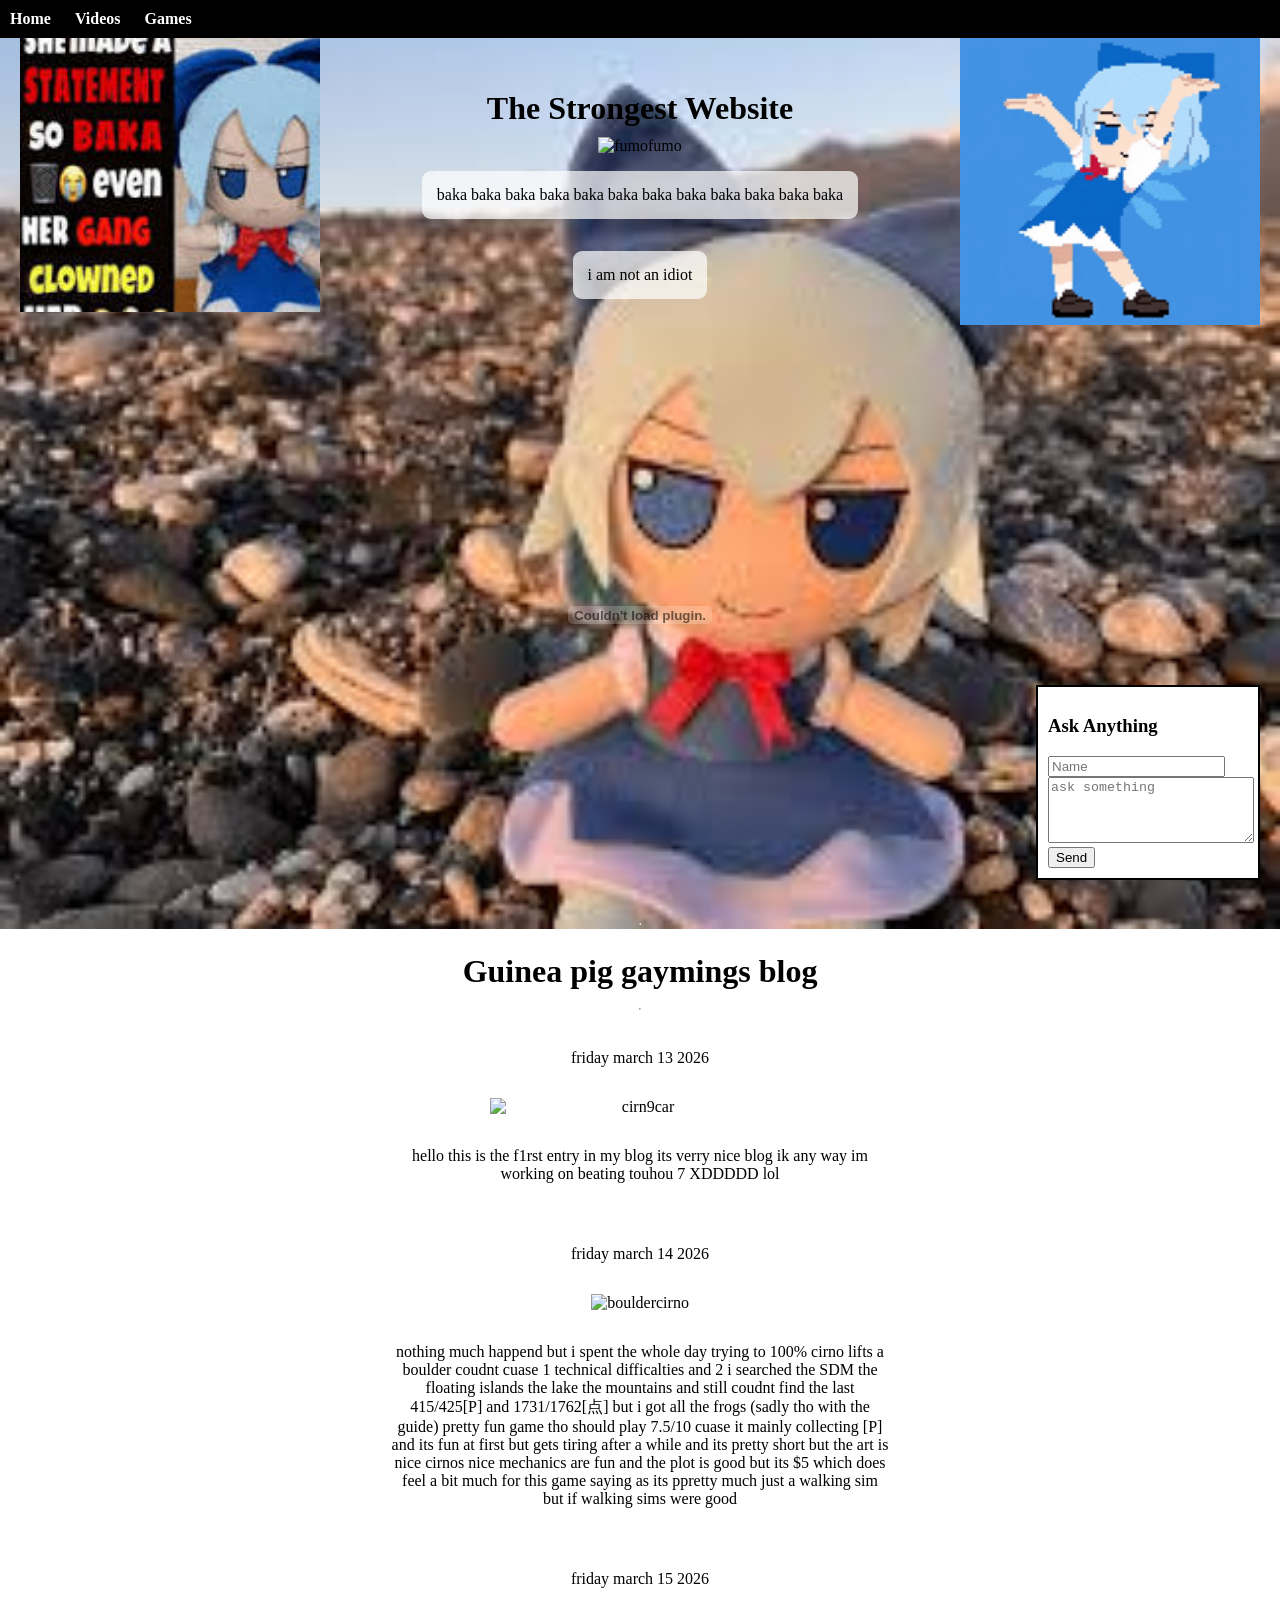
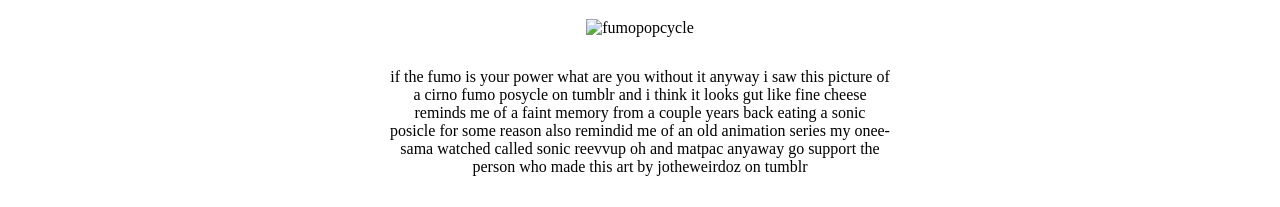
==== index.html @ b9595da4 "Add files via upload" ====
<!DOCTYPE html>
<html>
<head>
<title>Leading Brand Cirno - Games</title>
<link rel="icon" type="image/webp" href="icon.webp">
<link rel="stylesheet" href="styles.css">
<script src="functions.js"></script>
</head>
<body>

<!-- MUSIC -->
<audio autoplay loop>
<source src="ITSAPEICEOFCAKETOBAKEAPRETTYCAKE.mp3" type="audio/mpeg">
</audio>

<!-- TOP BAR -->
<div class="topbar">
    <a href="index.html">Home</a>
    <a href="videos.html">Videos</a>
    <a href="games.html">Games</a>
</div>

<!-- ASK BOX -->
<div class="askbox">
<h3>Ask Anything</h3>
<form action="mailto:trahvell@outlook.com" method="post" enctype="text/plain">
<input type="text" name="name" placeholder="Name"><br>
<textarea name="message" placeholder="ask something"></textarea><br>
<button type="submit">Send</button>
</form>
</div>

<div class="container">

<h1>The Strongest Website</h1>

<img src="cirnofumo.gif" alt="fumofumo">

<p>baka baka baka baka baka baka baka baka baka baka baka baka</p>
<p>i am not an idiot</p>

<embed src="cirnimation.swf"
quality="high"
width="800"
height="600"
name="cirno adventure 2"
type="application/x-shockwave-flash"
allowScriptAccess="always">
</embed>

<hr>

<h1>Guinea pig gaymings blog</h1>

<hr>

<p>friday march 13 2026</p>
<img src="cirn9car.webp" alt="cirn9car" id="cirn9car-img">
<p>
hello this is the f1rst entry in my blog its verry nice blog ik
any way im working on beating touhou 7 XDDDDD lol
</p>

<p>friday march 14 2026</p>
<img src="bouldercirno.jfif" alt="bouldercirno" id="bouldercirno-img">
<p>
nothing much happend but i spent the whole day trying to 100%
cirno lifts a boulder coudnt cuase 1 technical difficalties and
2 i searched the SDM the floating islands the lake the mountains
and still coudnt find the last 415/425[P] and 1731/1762[点] but i got all the frogs
(sadly tho with the guide) pretty fun game tho should play 7.5/10
cuase it mainly collecting [P] and its fun at first but gets tiring
after a while and its pretty short but the art is nice cirnos nice
mechanics are fun and the plot is good but its $5 which does feel 
a bit much for this game saying as its ppretty much just a walking sim
but if walking sims were good
</p>

<p>friday march 15 2026</p>
<img src="cirno_popcycle.jpg" alt="fumopopcycle" id="fumopopcycle-img">
<p>
if the fumo is your power what are you without it
anyway i saw this picture of a cirno fumo posycle
on tumblr and i think it looks gut like fine cheese
reminds me of a faint memory from a couple years back
eating a sonic posicle for some reason also remindid me of
an old animation series my onee-sama watched called sonic
reevvup oh and matpac anyaway go
support the person who made this art by jotheweirdoz on tumblr
</p>

</div>

<img src="statment.jfif" alt="fumostatement" id="statement-img">
<img src="touhou-fumo.gif" alt="fumodance" id="fumodance-img">

<script>
const music = document.getElementById('bg-music');
const audioSrc = "ITSAPEICEOFCAKETOBAKEAPRETTYCAKE.mp3";

// Check if music was already playing
if (!localStorage.getItem('musicPlayed')) {
    music.src = audioSrc;
    music.play();
    localStorage.setItem('musicPlayed', 'true');
}

// Optional: stop music when user leaves
window.addEventListener('beforeunload', () => {
    music.pause();
});
</script>

</body>
</html>
---- styles.css ----
body {
    margin: 0;
    display: flex;
    justify-content: center;
    align-items: flex-start;
    min-height: 100vh;
    position: relative;

    background-image: url('bg.jfif');
    background-size: cover;
    background-position: center;
    background-attachment: fixed;
    background-repeat: no-repeat;
}

p {
    background-color: rgba(255, 255, 255, 0.7);
    padding: 15px;
    border-radius: 9px;
    max-width: 500px;   /* limits line length */
}

.container {
    display: flex;
    flex-direction: column;
    align-items: center;
    text-align: center;
    margin-top: 70px;
}

h1 {
    margin-top: 20px;
    margin-bottom: 10px;
}

img {
    max-width: 100%;
    height: auto;
}

/* corner images */
#statement-img {
    position: absolute;
    top: 20px;
    left: 20px;
    width: 300px;
    height: auto;
    z-index: 9;
}

#fumodance-img {
    position: absolute;
    top: 20px;
    right: 20px;
    width: 300px;
    height: auto;
    z-index: 9;
}

/* TOP BAR */
.topbar{
    position: fixed;
    top: 0;
    left: 0;
    width: 100%;
    background: black;
    padding: 10px;
    z-index: 20;
}

.topbar a{
    color: white;
    text-decoration: none;
    margin-right: 20px;
    font-weight: bold;
}

/* SMALLER BLOG IMAGES */
#cirn9car-img{
width:300px;
height:auto;
}

/* also good to limit all blog images */
#bouldercirno-img,
#fumopopcycle-img{
max-width:400px;
height:auto;
}

/* ASK BOX */
.askbox{
    position: fixed;
    bottom: 20px;
    right: 20px;
    background: white;
    border: 2px solid black;
    padding: 10px;
    width: 200px;
    z-index: 20;
}

.askbox textarea{
    width: 100%;
    height: 60px;
}
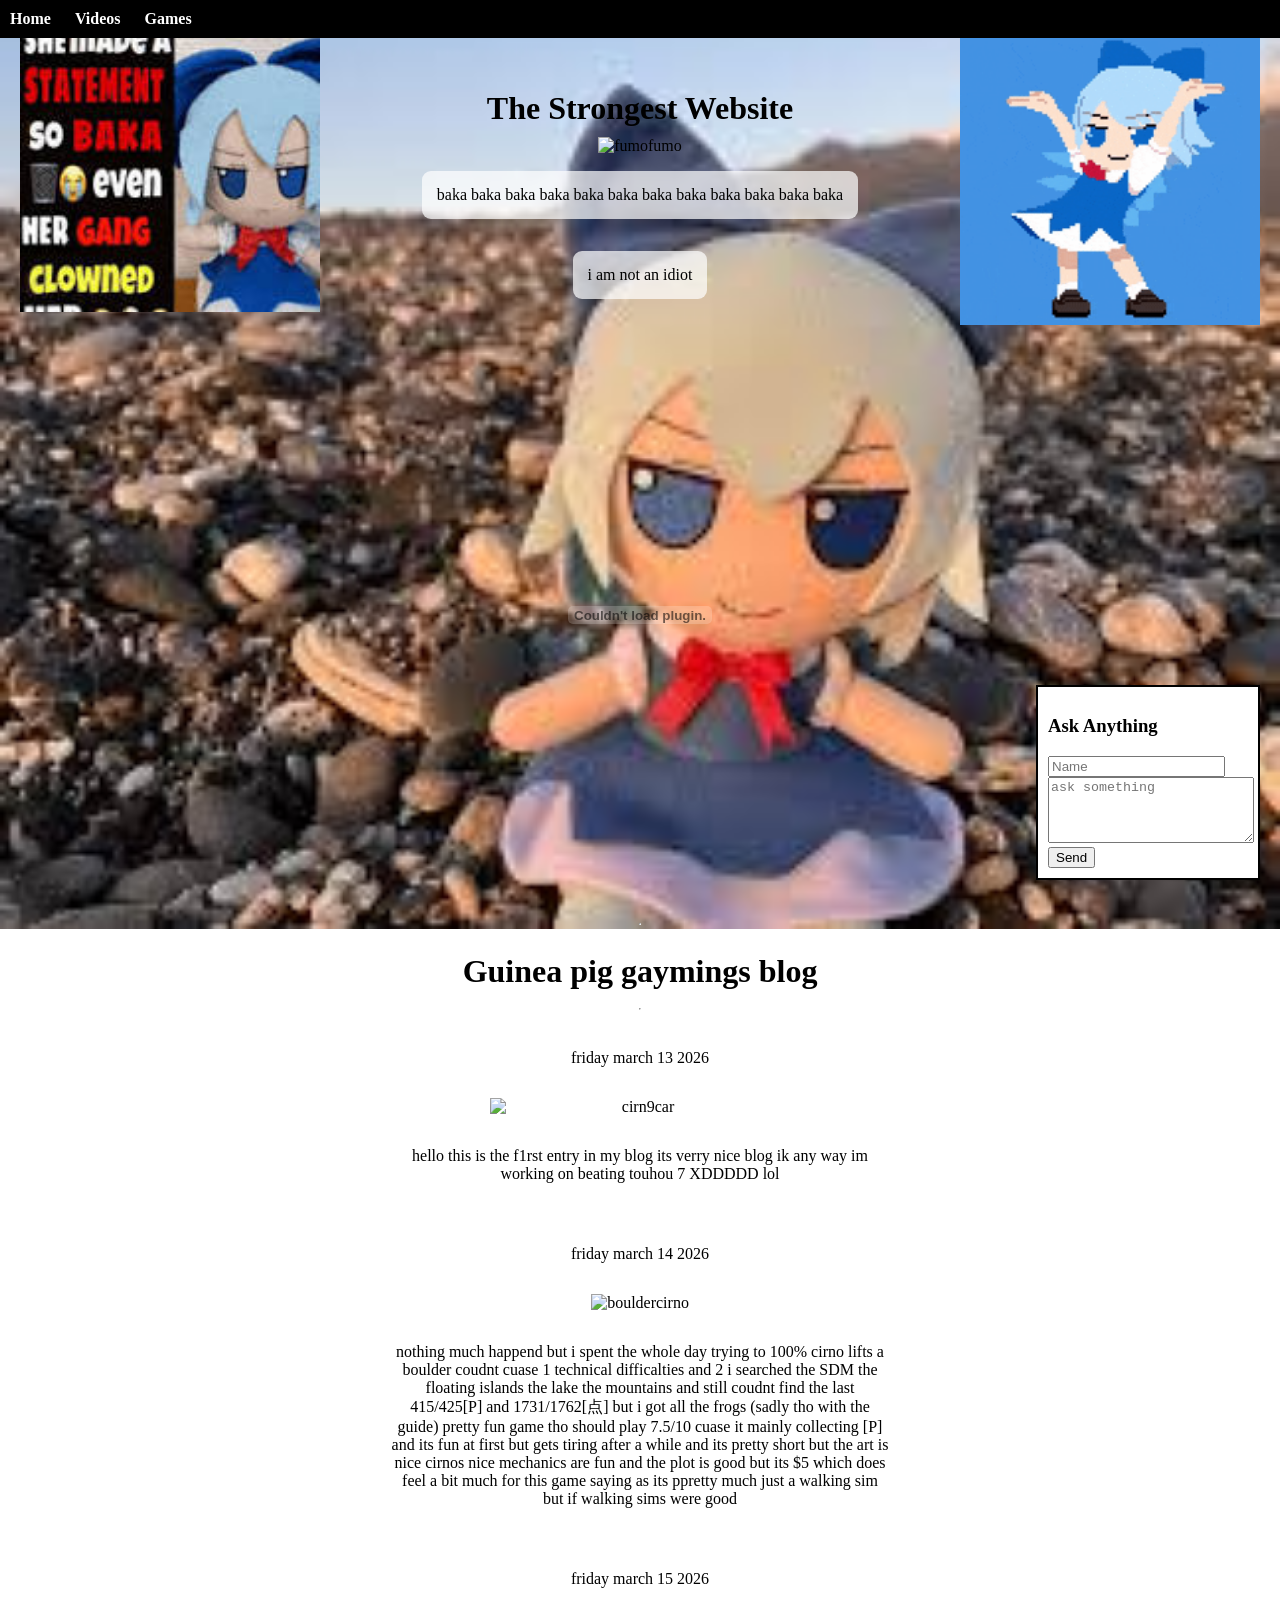
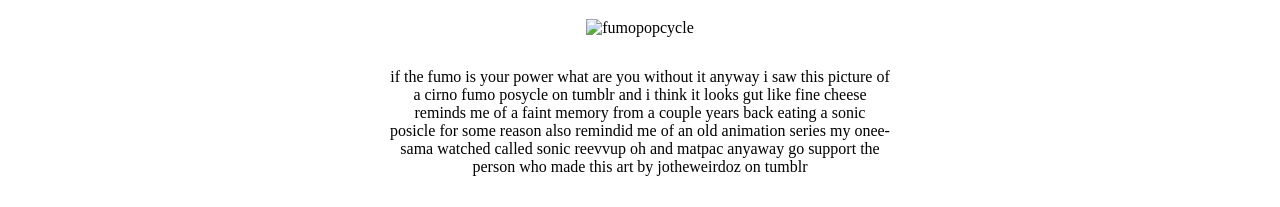
==== commit fa613b2b: "Update index.html" ====
--- a/index.html
+++ b/index.html
@@ -1,7 +1,7 @@
 <!DOCTYPE html>
 <html>
 <head>
-<title>Leading Brand Cirno - Games</title>
+<title>Leading Brand Cirno</title>
 <link rel="icon" type="image/webp" href="icon.webp">
 <link rel="stylesheet" href="styles.css">
 <script src="functions.js"></script>
@@ -112,4 +112,4 @@
 </script>
 
 </body>
-</html>+</html>
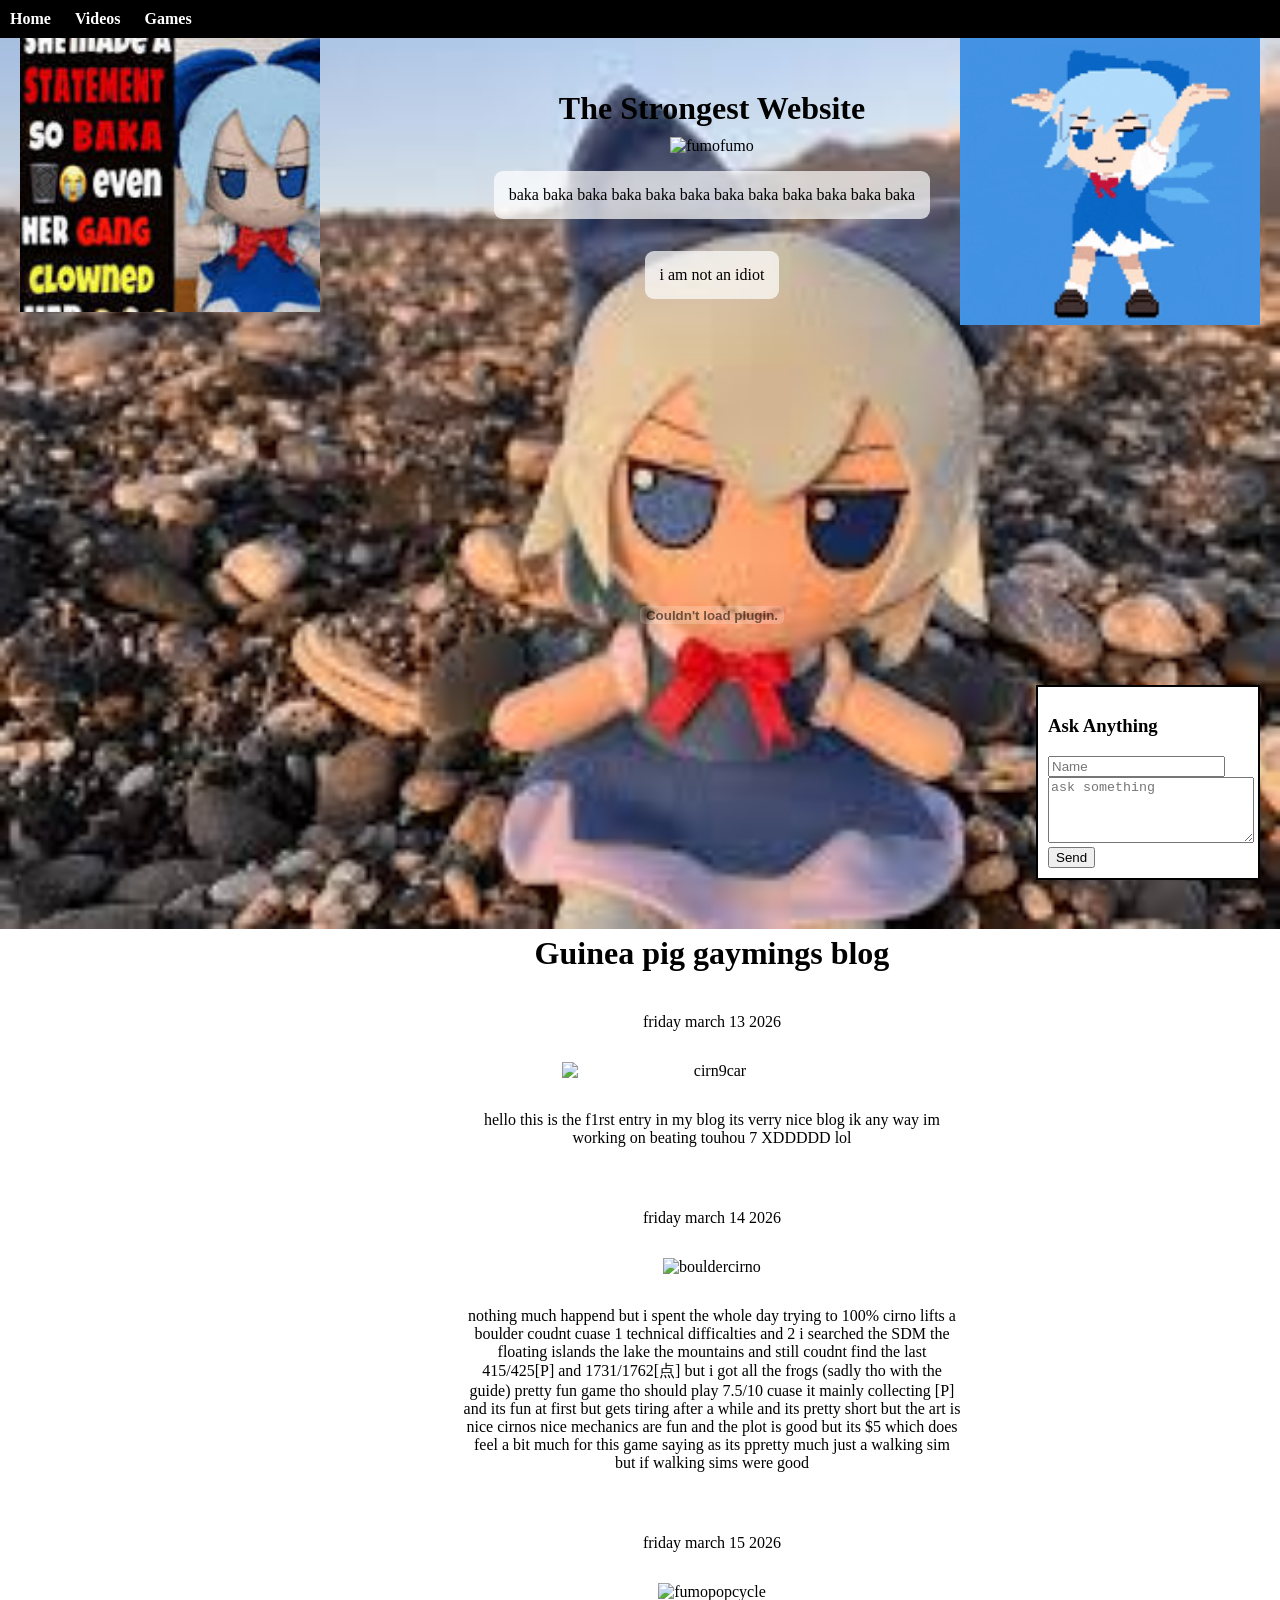
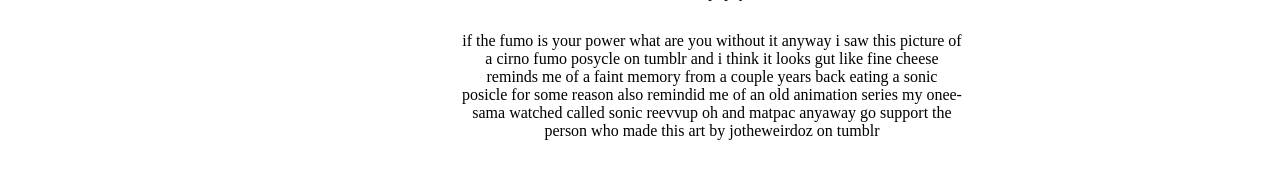
==== commit 3c7b1a62: "Update index.html" ====
--- a/index.html
+++ b/index.html
@@ -7,6 +7,11 @@
 <script src="functions.js"></script>
 </head>
 <body>
+
+<a href="https://archive.org/details/macromedia-flash-professional-8" 
+   target="_blank" id="flash-button">
+    <img src="flash.player.23.gif" alt="Flash Player Corner">
+</a>
 
 <!-- MUSIC -->
 <audio autoplay loop>
@@ -48,11 +53,7 @@
 allowScriptAccess="always">
 </embed>
 
-<hr>
-
 <h1>Guinea pig gaymings blog</h1>
-
-<hr>
 
 <p>friday march 13 2026</p>
 <img src="cirn9car.webp" alt="cirn9car" id="cirn9car-img">
@@ -88,7 +89,7 @@
 reevvup oh and matpac anyaway go
 support the person who made this art by jotheweirdoz on tumblr
 </p>
-
+   
 </div>
 
 <img src="statment.jfif" alt="fumostatement" id="statement-img">
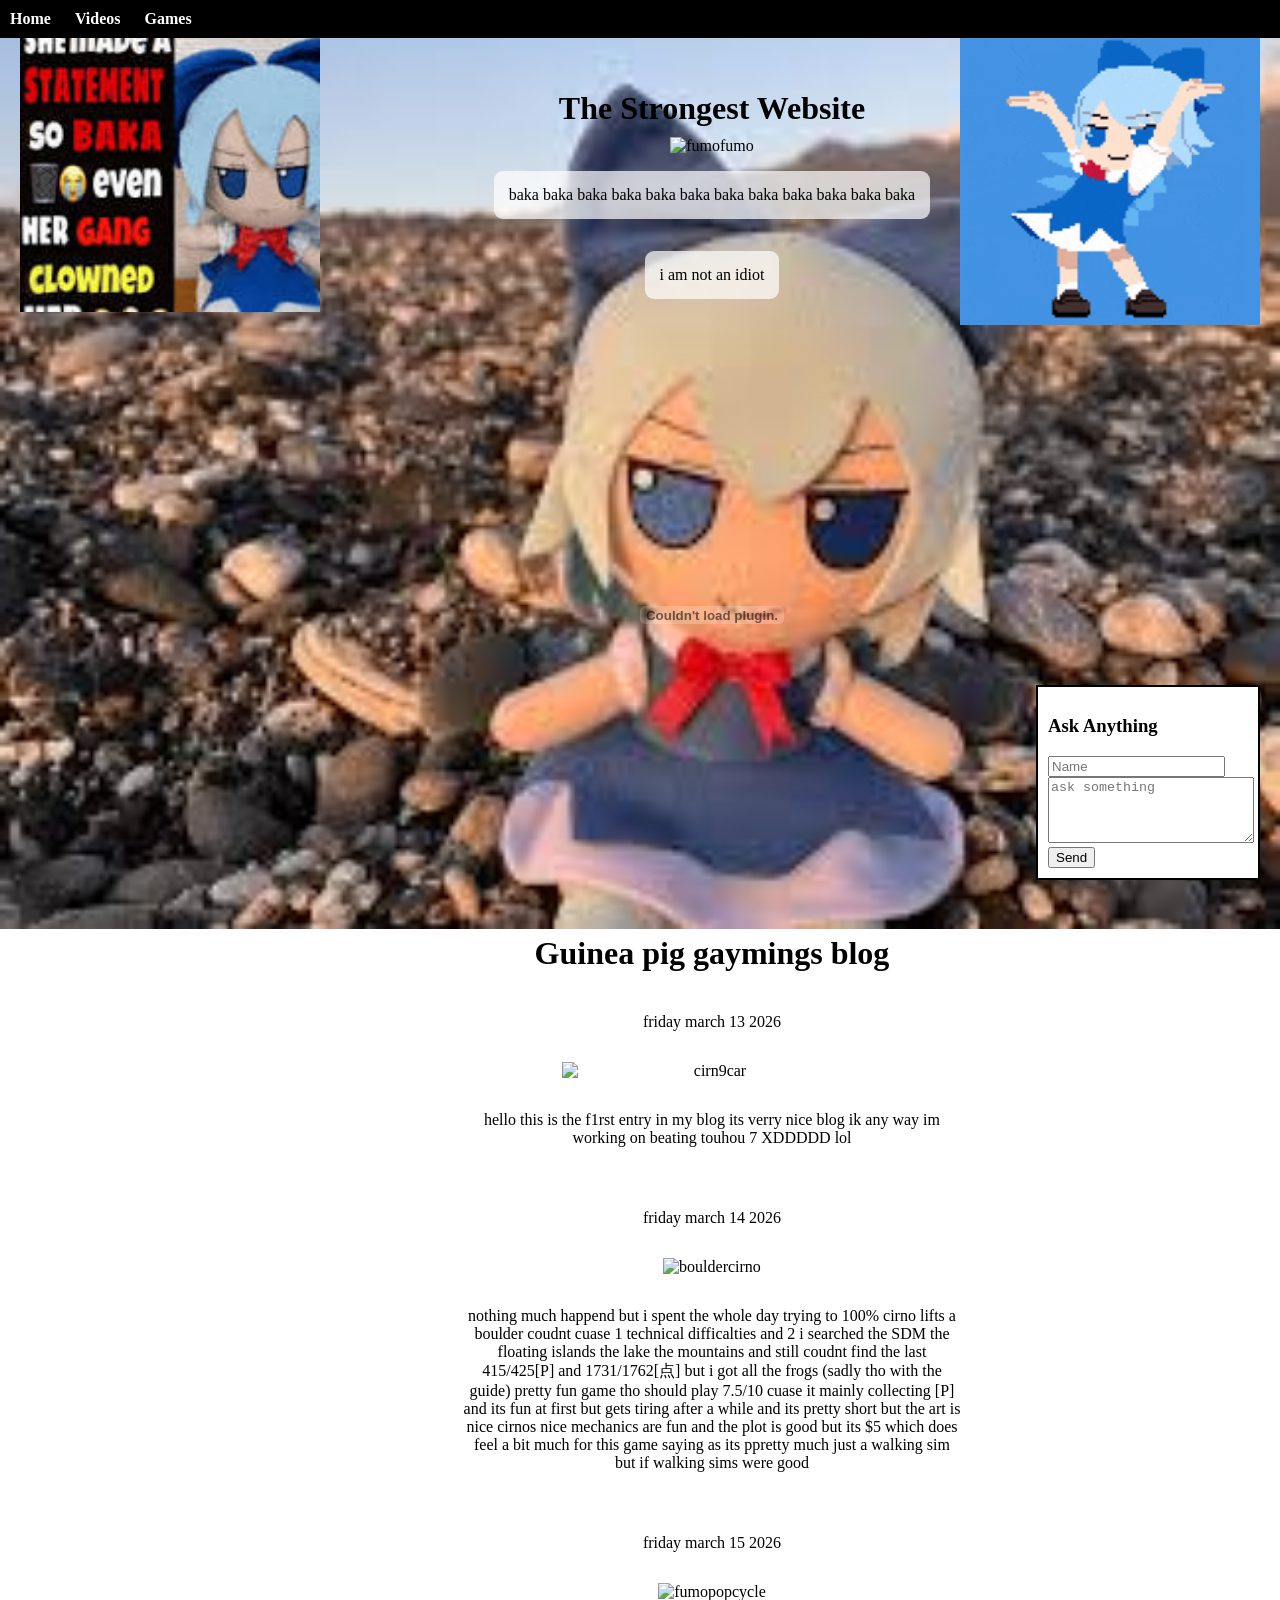
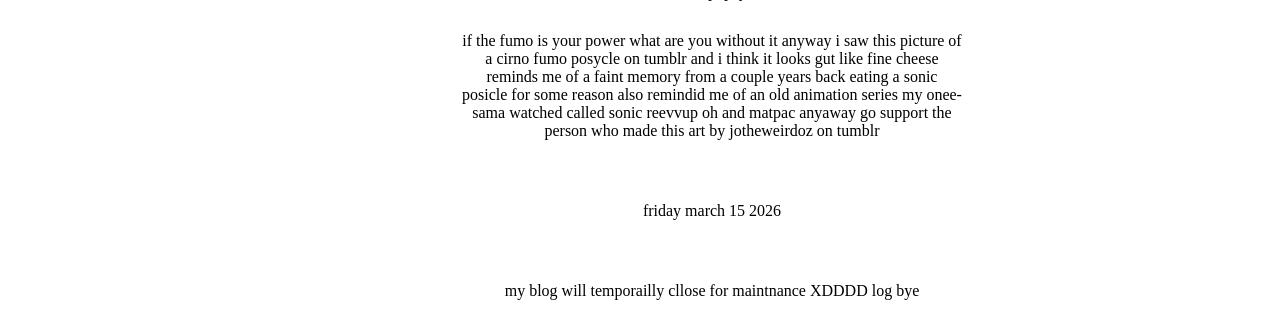
==== commit 488b6162: "Update index.html" ====
--- a/index.html
+++ b/index.html
@@ -89,6 +89,11 @@
 reevvup oh and matpac anyaway go
 support the person who made this art by jotheweirdoz on tumblr
 </p>
+
+<p>friday march 15 2026</p>
+<p>
+my blog will temporailly cllose for maintnance XDDDD log bye
+</p>
    
 </div>
 
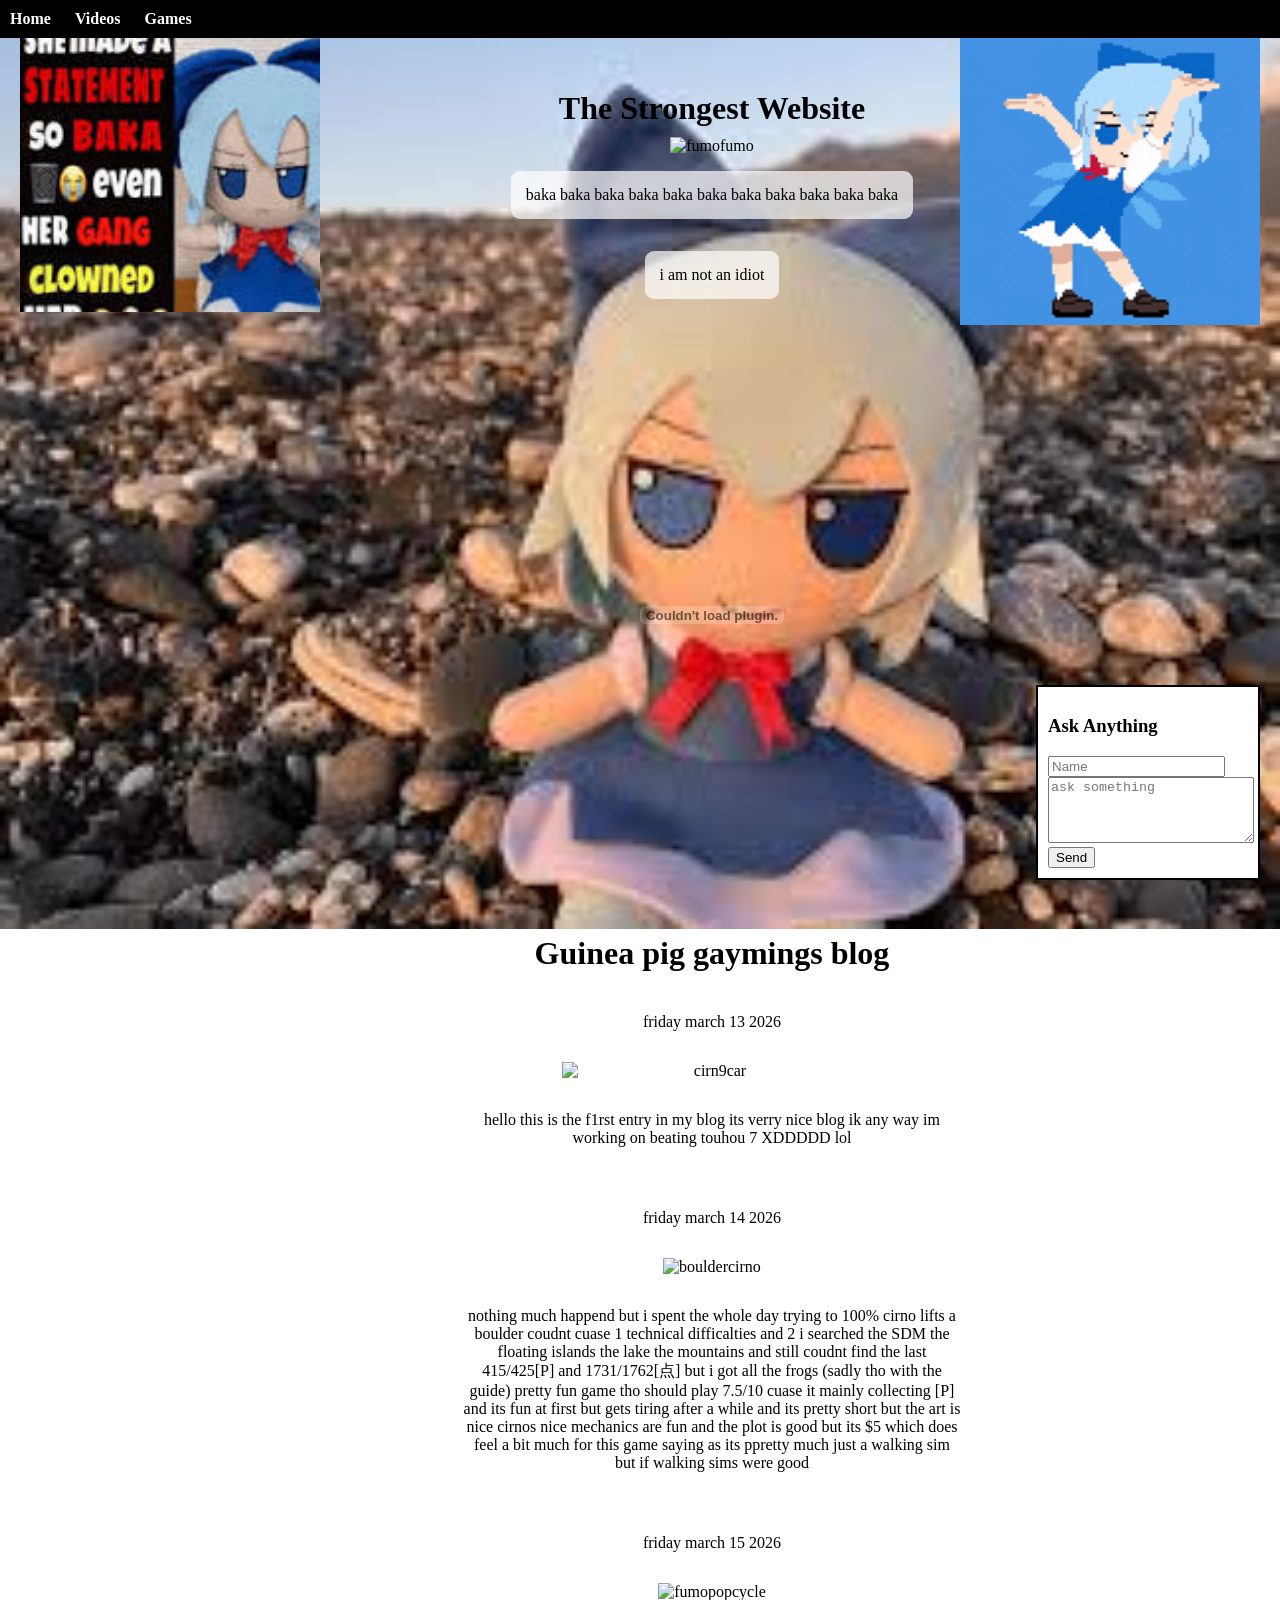
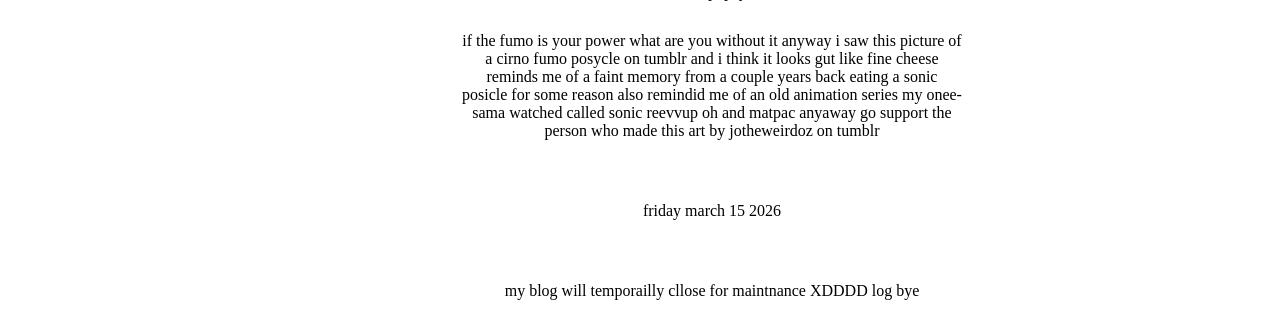
==== commit 97050caf: "Update index.html" ====
--- a/index.html
+++ b/index.html
@@ -41,7 +41,7 @@
 
 <img src="cirnofumo.gif" alt="fumofumo">
 
-<p>baka baka baka baka baka baka baka baka baka baka baka baka</p>
+<p>baka baka baka baka baka baka baka baka baka baka baka</p>
 <p>i am not an idiot</p>
 
 <embed src="cirnimation.swf"
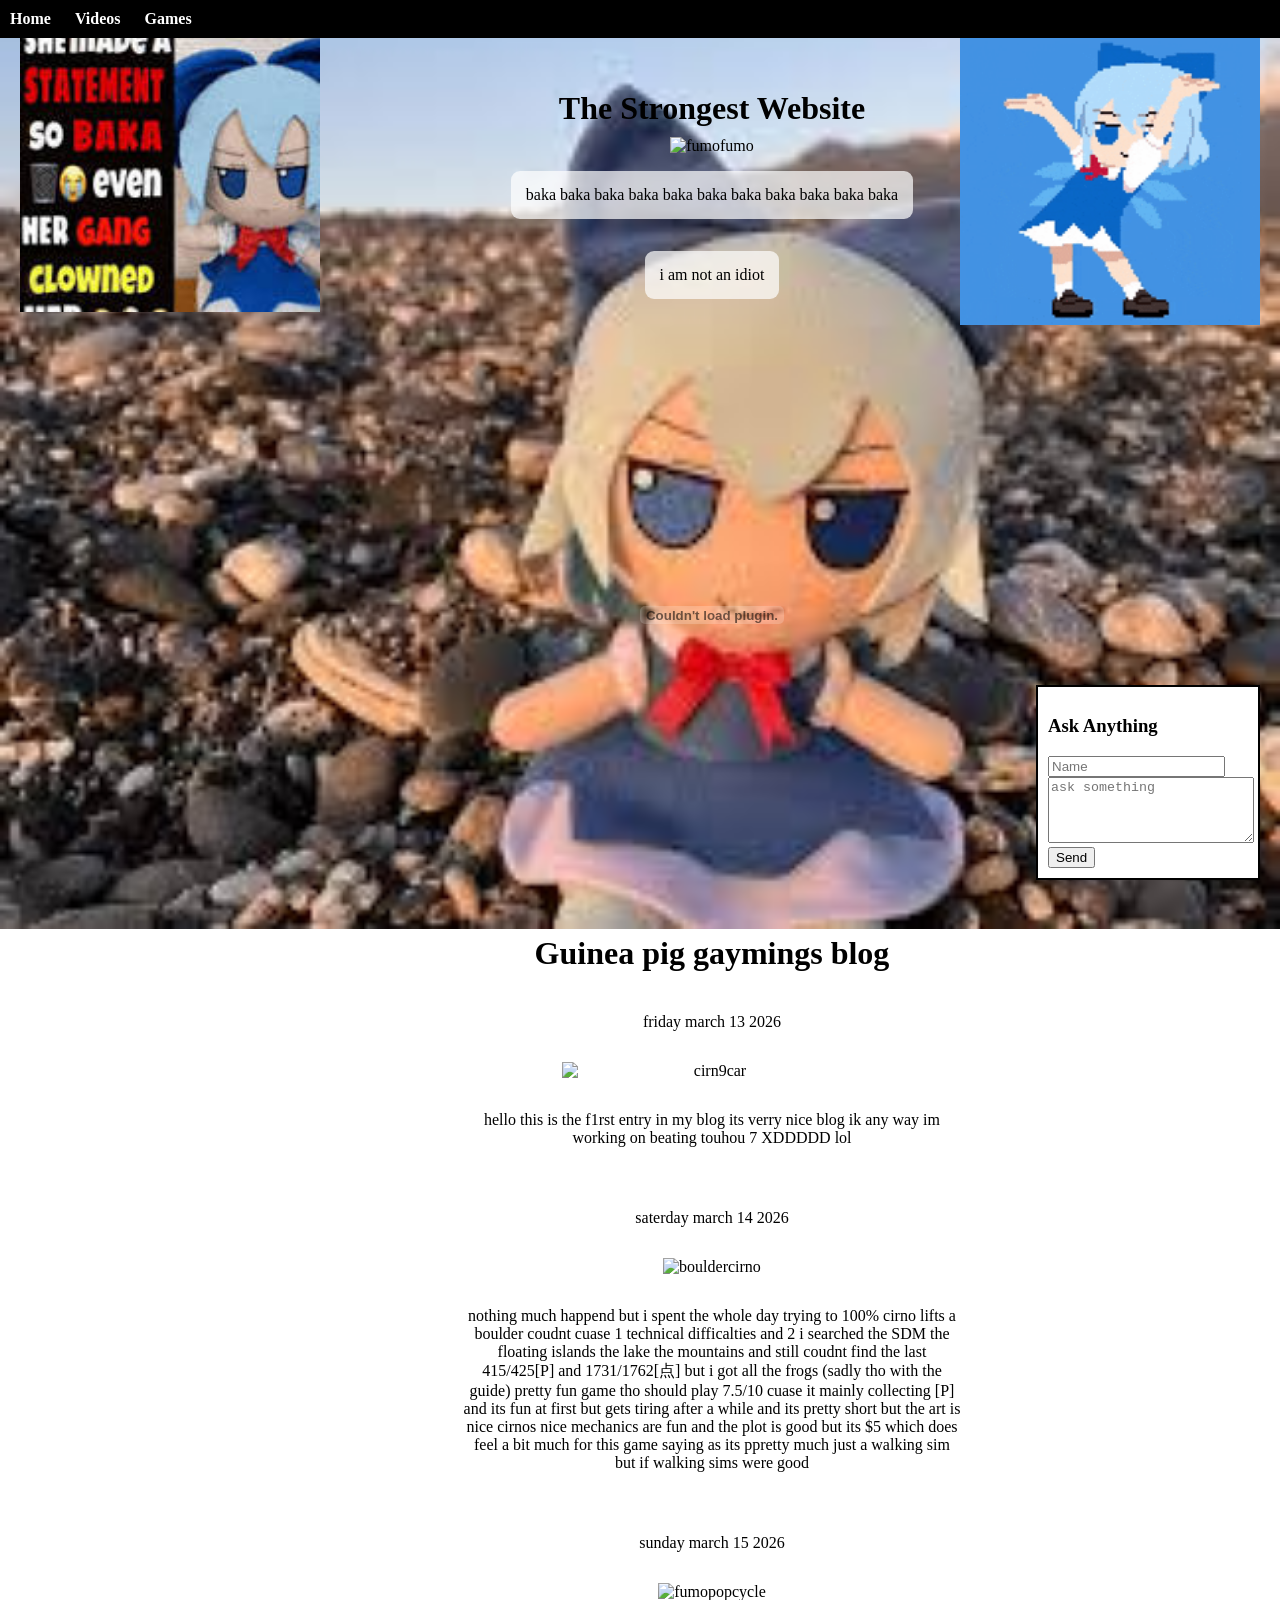
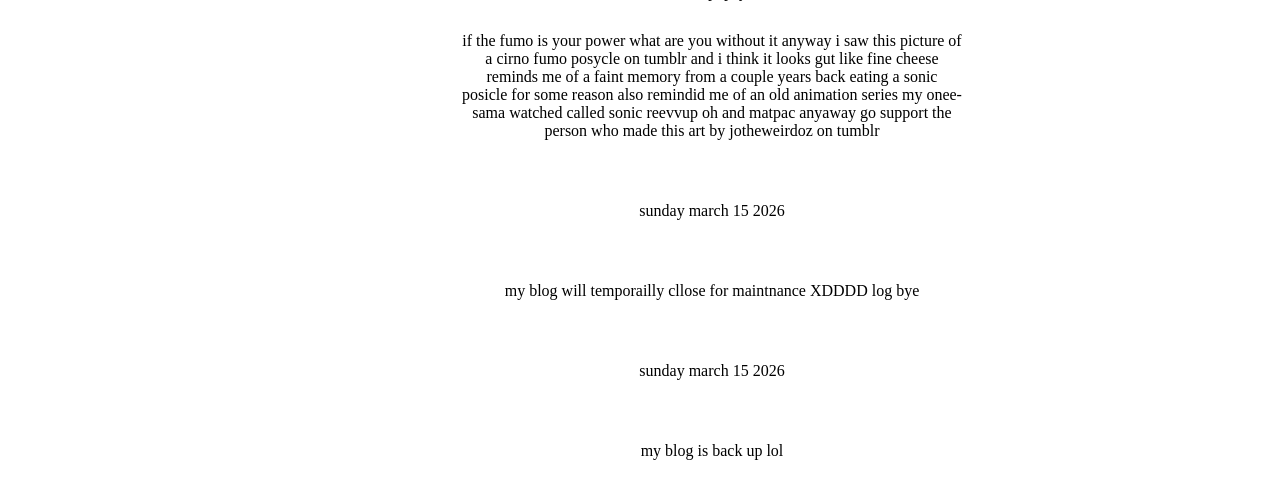
==== commit 26221473: "Update index.html" ====
--- a/index.html
+++ b/index.html
@@ -62,7 +62,7 @@
 any way im working on beating touhou 7 XDDDDD lol
 </p>
 
-<p>friday march 14 2026</p>
+<p>saterday march 14 2026</p>
 <img src="bouldercirno.jfif" alt="bouldercirno" id="bouldercirno-img">
 <p>
 nothing much happend but i spent the whole day trying to 100%
@@ -77,7 +77,7 @@
 but if walking sims were good
 </p>
 
-<p>friday march 15 2026</p>
+<p>sunday march 15 2026</p>
 <img src="cirno_popcycle.jpg" alt="fumopopcycle" id="fumopopcycle-img">
 <p>
 if the fumo is your power what are you without it
@@ -90,9 +90,14 @@
 support the person who made this art by jotheweirdoz on tumblr
 </p>
 
-<p>friday march 15 2026</p>
+<p>sunday march 15 2026</p>
 <p>
 my blog will temporailly cllose for maintnance XDDDD log bye
+</p>
+
+<p>sunday march 15 2026</p>
+<p>
+my blog is back up lol
 </p>
    
 </div>
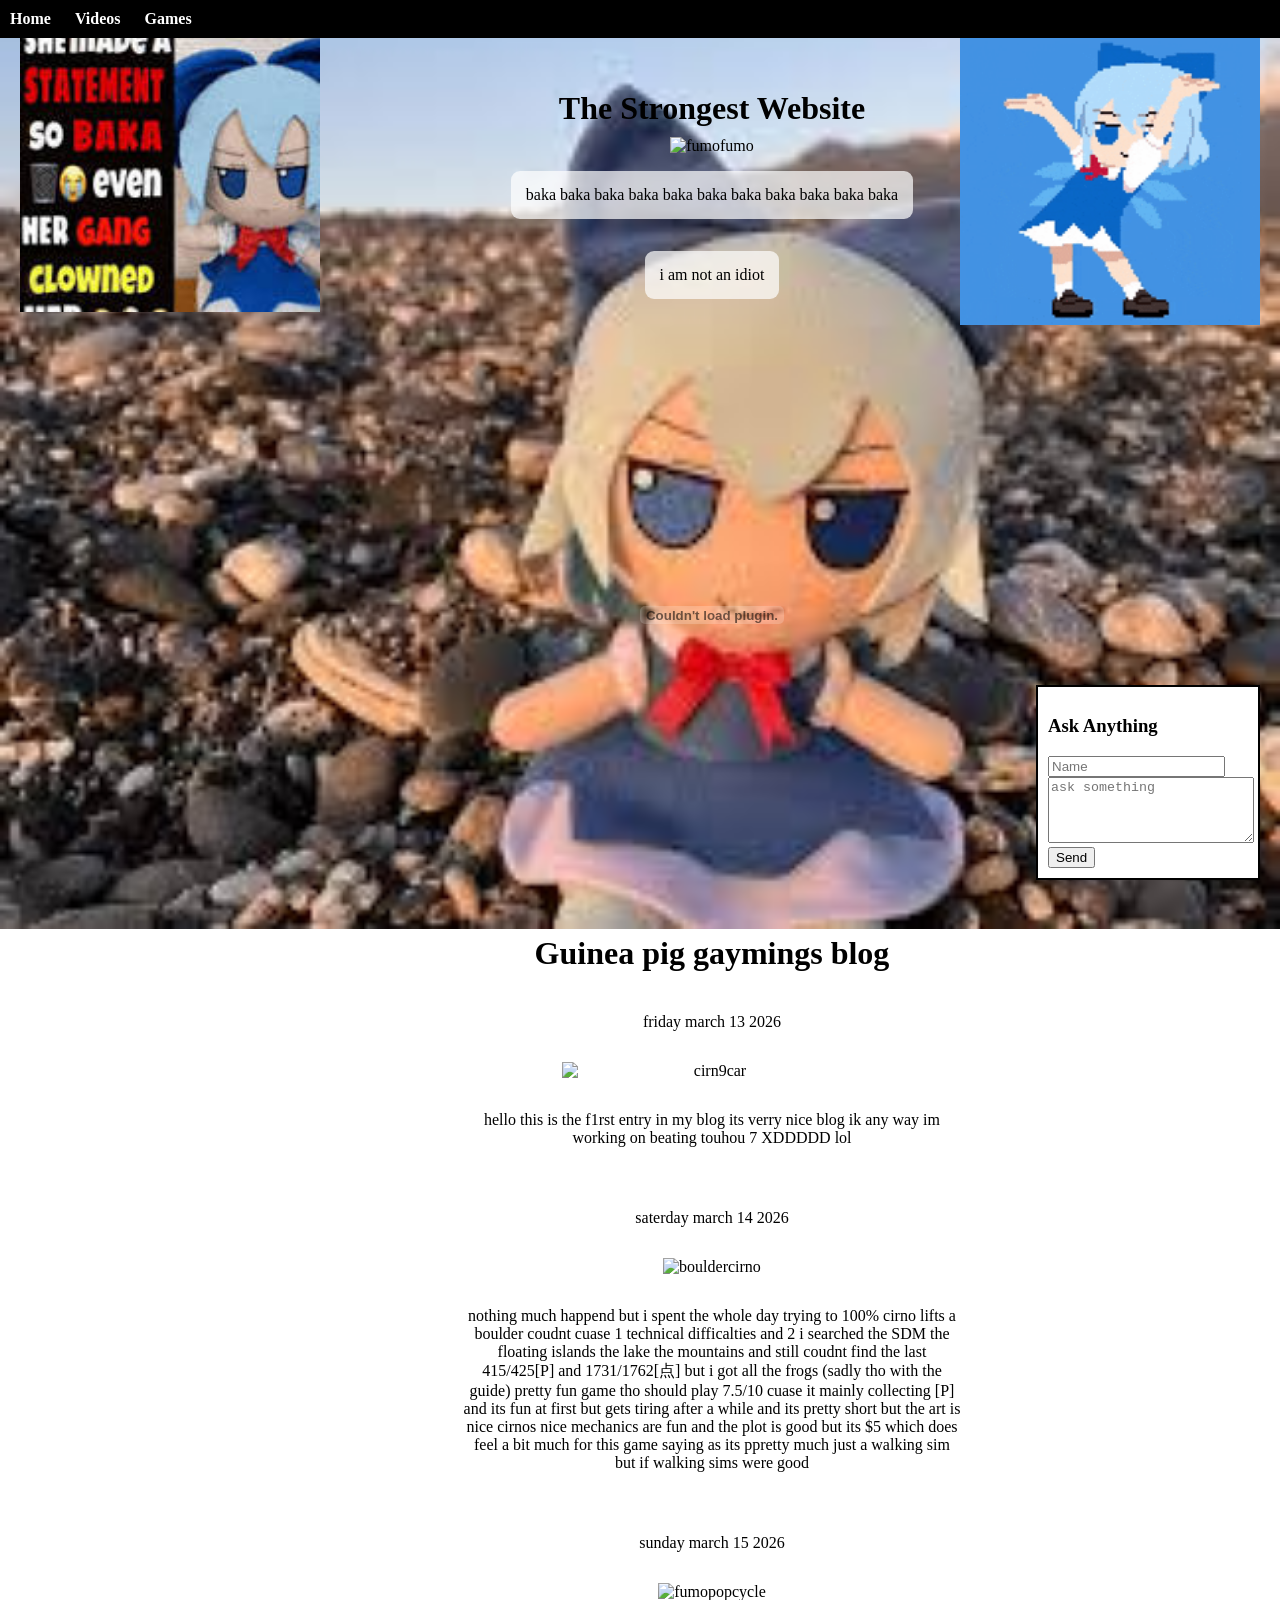
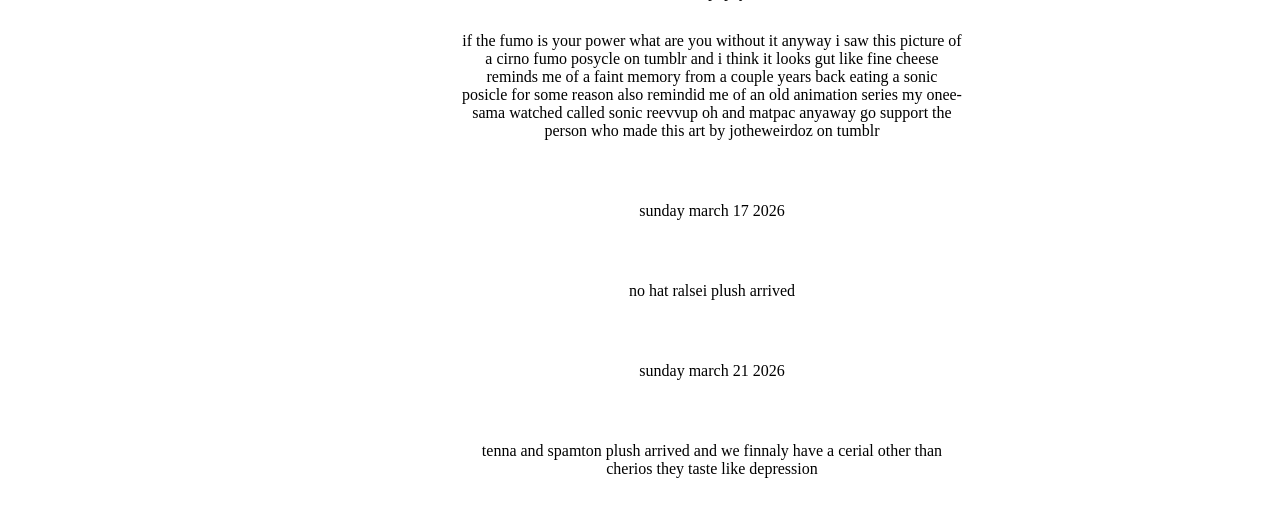
==== commit 43f50009: "Update index.html" ====
--- a/index.html
+++ b/index.html
@@ -90,15 +90,16 @@
 support the person who made this art by jotheweirdoz on tumblr
 </p>
 
-<p>sunday march 15 2026</p>
+<p>sunday march 17 2026</p>
 <p>
-my blog will temporailly cllose for maintnance XDDDD log bye
+no hat ralsei plush arrived
 </p>
 
-<p>sunday march 15 2026</p>
+<p>sunday march 21 2026</p>
 <p>
-my blog is back up lol
+tenna and spamton plush arrived and we finnaly have a cerial other than cherios they taste like depression
 </p>
+   
    
 </div>
 
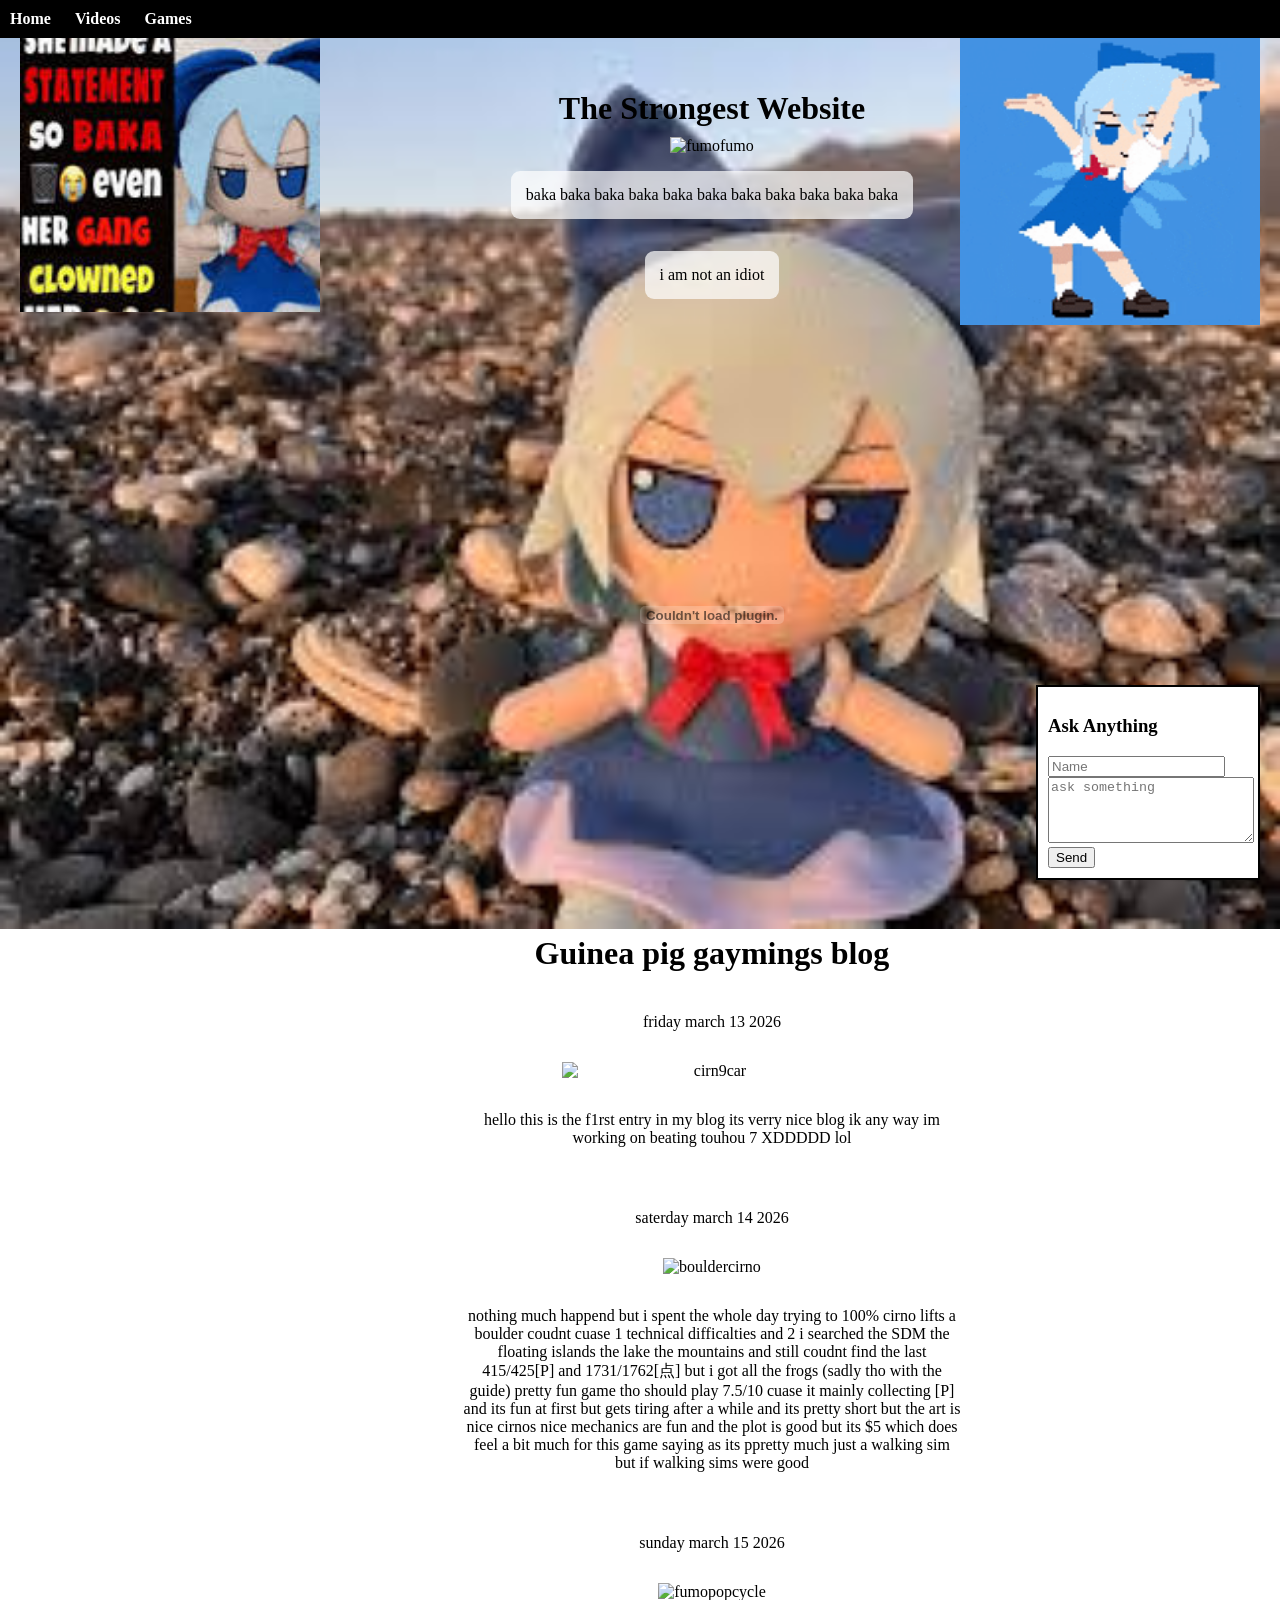
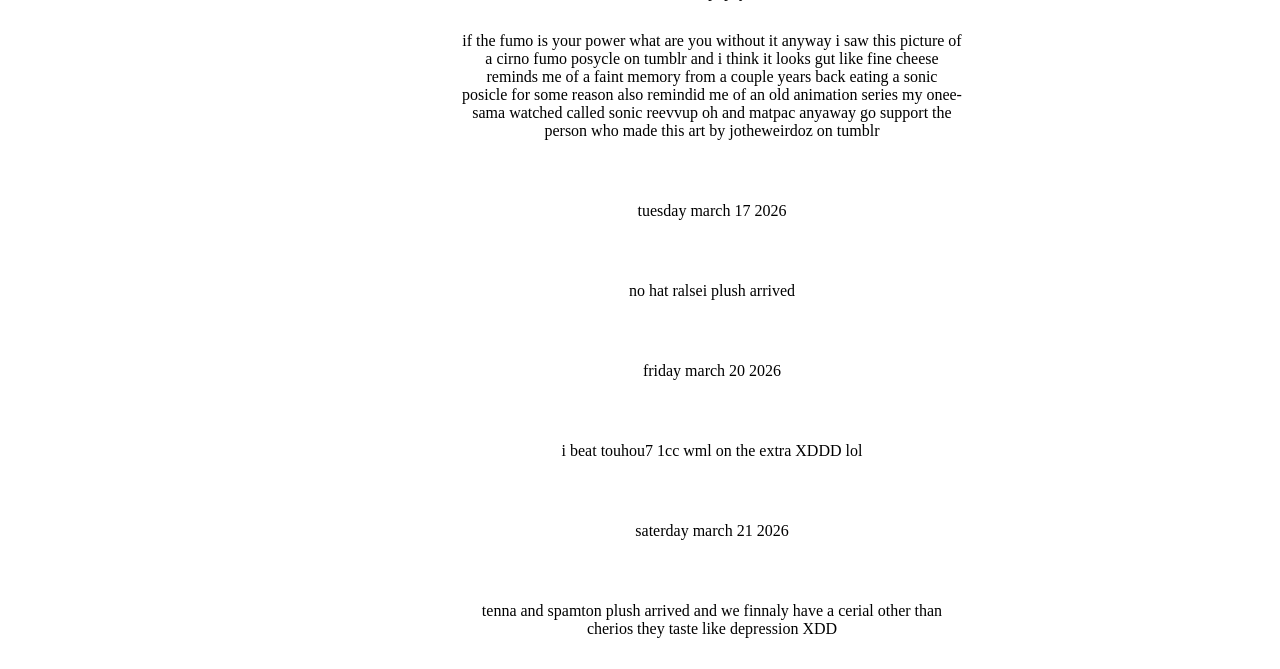
==== commit 17c1e21f: "Update index.html" ====
--- a/index.html
+++ b/index.html
@@ -90,14 +90,19 @@
 support the person who made this art by jotheweirdoz on tumblr
 </p>
 
-<p>sunday march 17 2026</p>
+<p>tuesday march 17 2026</p>
 <p>
 no hat ralsei plush arrived
 </p>
 
-<p>sunday march 21 2026</p>
+<p>friday march 20 2026</p>
 <p>
-tenna and spamton plush arrived and we finnaly have a cerial other than cherios they taste like depression
+i beat touhou7 1cc wml on the extra XDDD lol
+</p>
+
+<p>saterday march 21 2026</p>
+<p>
+tenna and spamton plush arrived and we finnaly have a cerial other than cherios they taste like depression XDD
 </p>
    
    
